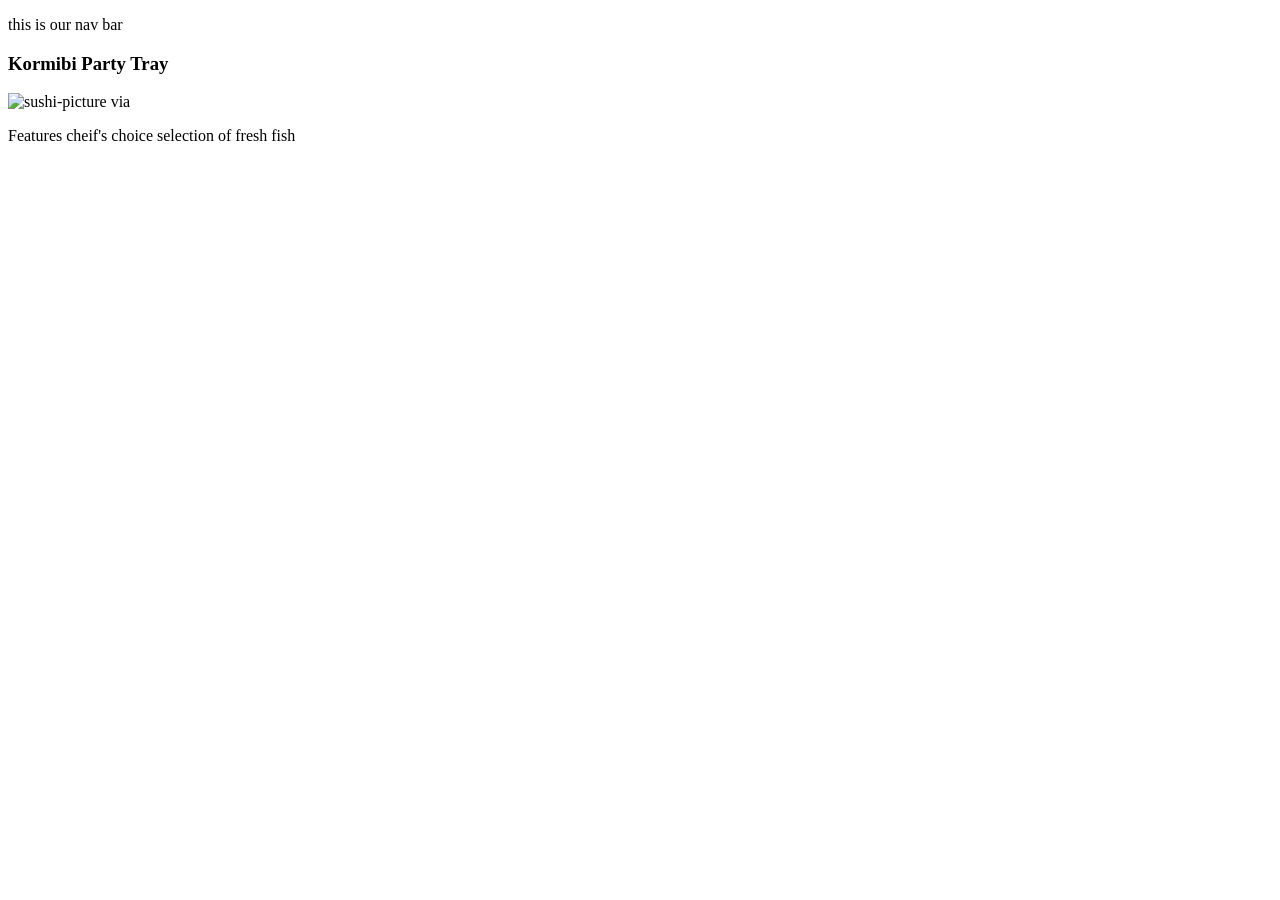
==== catering.html @ 0e16acd1 "push" ====
<!DOCTYPE html>
<html lang="en">
<head>
    <meta charset="UTF-8">
    <meta name="viewport" content="width=device-width, initial-scale=1.0">
    <title>Catering</title>
    <link rel="stylesheet" href="style.css">
</head>
<body>
    <head> 
        <P> this is our nav bar</P>
    </head>
    <main>
        <h3>Kormibi Party Tray</h3>
        <img src="" alt="sushi-picture via "/>
        <p>Features cheif's choice selection of fresh fish</p>
    </main>
</body>
</html>
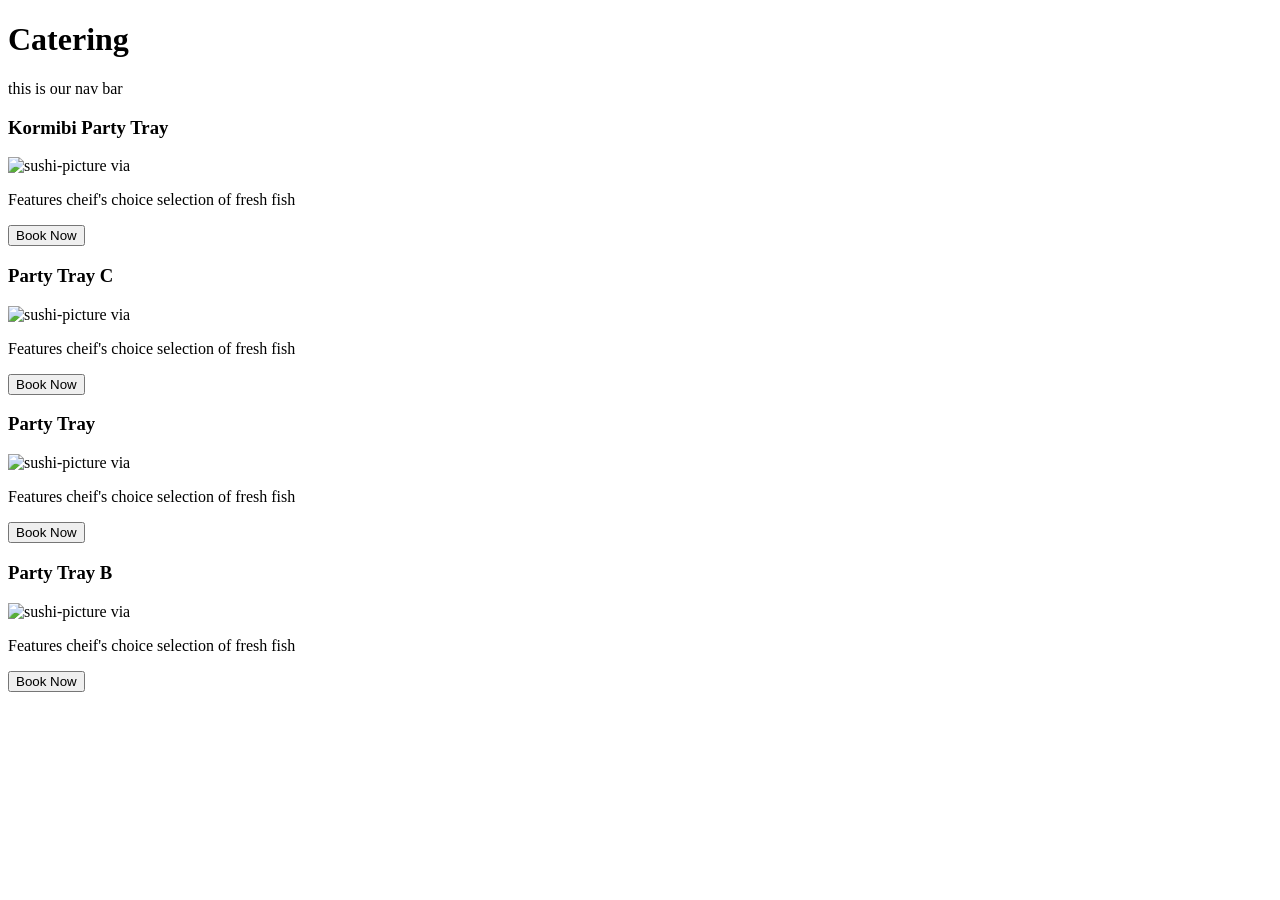
==== commit d4a7f627: "saving" ====
--- a/catering.html
+++ b/catering.html
@@ -6,14 +6,36 @@
     <title>Catering</title>
     <link rel="stylesheet" href="style.css">
 </head>
-<body>
+<body id="bodycatering">
     <head> 
+        <h1> Catering</h1>
         <P> this is our nav bar</P>
     </head>
     <main>
+      <div class="row1">
+       <div>
         <h3>Kormibi Party Tray</h3>
         <img src="" alt="sushi-picture via "/>
         <p>Features cheif's choice selection of fresh fish</p>
+        <button>Book Now</button>
+        <h3>Party Tray C</h3>
+        <img src="" alt="sushi-picture via "/>
+        <p>Features cheif's choice selection of fresh fish</p>
+        <button>Book Now</button>
+       </div>
+      </div>
+       <div>
+        <h3>Party Tray</h3>
+        <img src="" alt="sushi-picture via "/>
+        <p>Features cheif's choice selection of fresh fish</p>
+        <button>Book Now</button>
+       </div>
+        <h3>Party Tray B</h3>
+        <img src="" alt="sushi-picture via "/>
+        <p>Features cheif's choice selection of fresh fish</p>
+        <button>Book Now</button>
+       </div>
+      </div>
     </main>
 </body>
 </html>
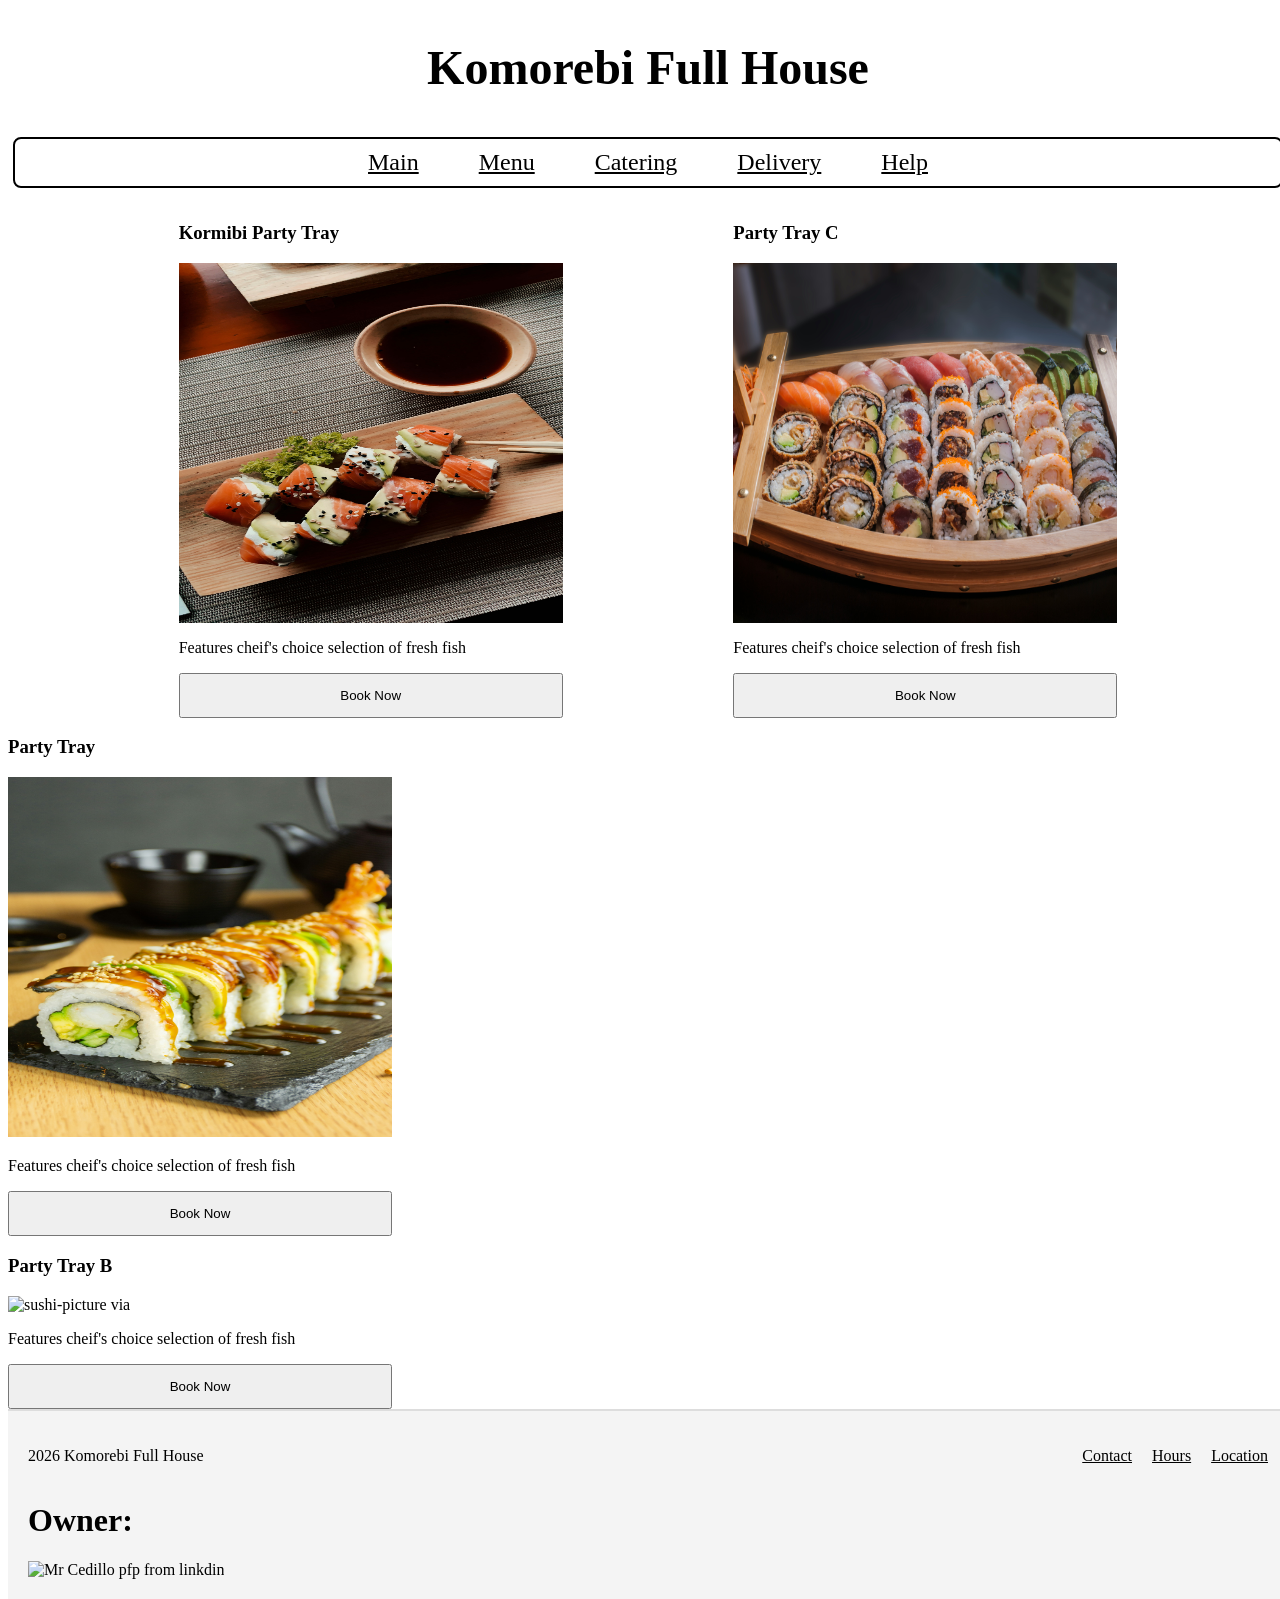
==== commit b6d0d24a: "cool" ====
--- a/catering.html
+++ b/catering.html
@@ -6,36 +6,57 @@
     <title>Catering</title>
     <link rel="stylesheet" href="style.css">
 </head>
+
 <body id="bodycatering">
-    <head> 
-        <h1> Catering</h1>
-        <P> this is our nav bar</P>
-    </head>
+    <header> 
+   <h1>Komorebi Full House</h1>
+      <div class="navbar"> 
+            <a href="../">Main</a>
+            <a href="../">Menu</a>
+            <a href="catering.html">Catering</a> 
+            <a href="../">Delivery</a>
+            <a href="../">Help</a>
+      </div> 
+</header>
+
     <main>
       <div class="row1">
-       <div>
+       <div class="section_2">
         <h3>Kormibi Party Tray</h3>
-        <img src="" alt="sushi-picture via "/>
-        <p>Features cheif's choice selection of fresh fish</p>
-        <button>Book Now</button>
-        <h3>Party Tray C</h3>
-        <img src="" alt="sushi-picture via "/>
+        <img class="imgcool" src="images/shushi tray 1.jpg" alt="sushi-picture by Derek Duran via unsplash "/>
         <p>Features cheif's choice selection of fresh fish</p>
         <button>Book Now</button>
        </div>
-      </div>
-       <div>
-        <h3>Party Tray</h3>
-        <img src="" alt="sushi-picture via "/>
+       <div class="section_2">
+        <h3>Party Tray C</h3>
+        <img  class="imgcool" src="images/shushi tray 2.jpg" alt="sushi-picture by Riccardo Bergamini via unsplash "/>
         <p>Features cheif's choice selection of fresh fish</p>
         <button>Book Now</button>
        </div>
+      </div>  
+        <h3>Party Tray</h3>
+        <img class="imgcool" src="images/shushi tray 3.jpg" alt="sushi-picture by Anthony Espinosa via unsplash "/>
+        <p>Features cheif's choice selection of fresh fish</p>
+        <button>Book Now</button>
+       
         <h3>Party Tray B</h3>
         <img src="" alt="sushi-picture via "/>
         <p>Features cheif's choice selection of fresh fish</p>
         <button>Book Now</button>
-       </div>
-      </div>
+      
     </main>
+    <footer> 
+     <div class="footer-content"> 
+             <p> 2026 Komorebi Full House</p>
+                   <div class="footer-links">
+                        <a href="#">Contact</a> 
+                        <a href="#">Hours</a> 
+                        <a href="#">Location</a>
+                    </div> 
+     </div> 
+           <h1> Owner: </h1>
+     <img  src="https://media.licdn.com/dms/image/v2/C5603AQH3FKN1zI3ymQ/profile-displayphoto-shrink_200_200/profile-displayphoto-shrink_200_200/0/1637773058748?e=2147483647&v=beta&t=PsDggjW3Az8gdaBRK5krlSEKOlL8zmEQRUM4m4qN1qA"alt="Mr Cedillo pfp from linkdin"/> 
+   </footer>
+
 </body>
 </html>
--- a/style.css
+++ b/style.css
@@ -0,0 +1,67 @@
+*{
+    box-sizing: border-box;
+}
+.navbar { 
+display: flex; 
+border: 2px solid #000000; 
+width: 100%; border-radius: 8px; 
+gap: 20px; 
+margin:10px; 
+justify-content: center; flex-wrap: wrap; 
+} 
+
+.navbar a { 
+padding: 10px 20px;
+ color: #000000; 
+} 
+header { 
+display: flex;
+flex-direction: column; 
+justify-content: space-between; 
+align-items: center; 
+color:#000000; 
+font-size: x-large;
+ margin:5px;
+ }
+/* header */
+body{
+    width:100vw;
+    height: 100vh;
+
+.imgcool{
+    width: 30vw;
+    height: 40vh;
+}
+
+button{
+    width: 30vw;
+    height: 5vh;
+}
+.row1{
+    display: flex;
+    flex-direction: row;
+    justify-content: space-evenly;
+}
+.section_2{
+    display: flex;
+    flex-direction: column;
+}
+/* footer */
+footer  { 
+padding: 20px; 
+background-color: #f4f4f4; 
+border-top: 2px solid #ddd; }
+
+ .footer-content { 
+display: flex; 
+Justify-content:
+space-between; 
+align-items: center; 
+} 
+.footer-links { 
+display: flex; 
+gap: 20px; 
+} 
+
+.footer-links a {
+ color: black; }
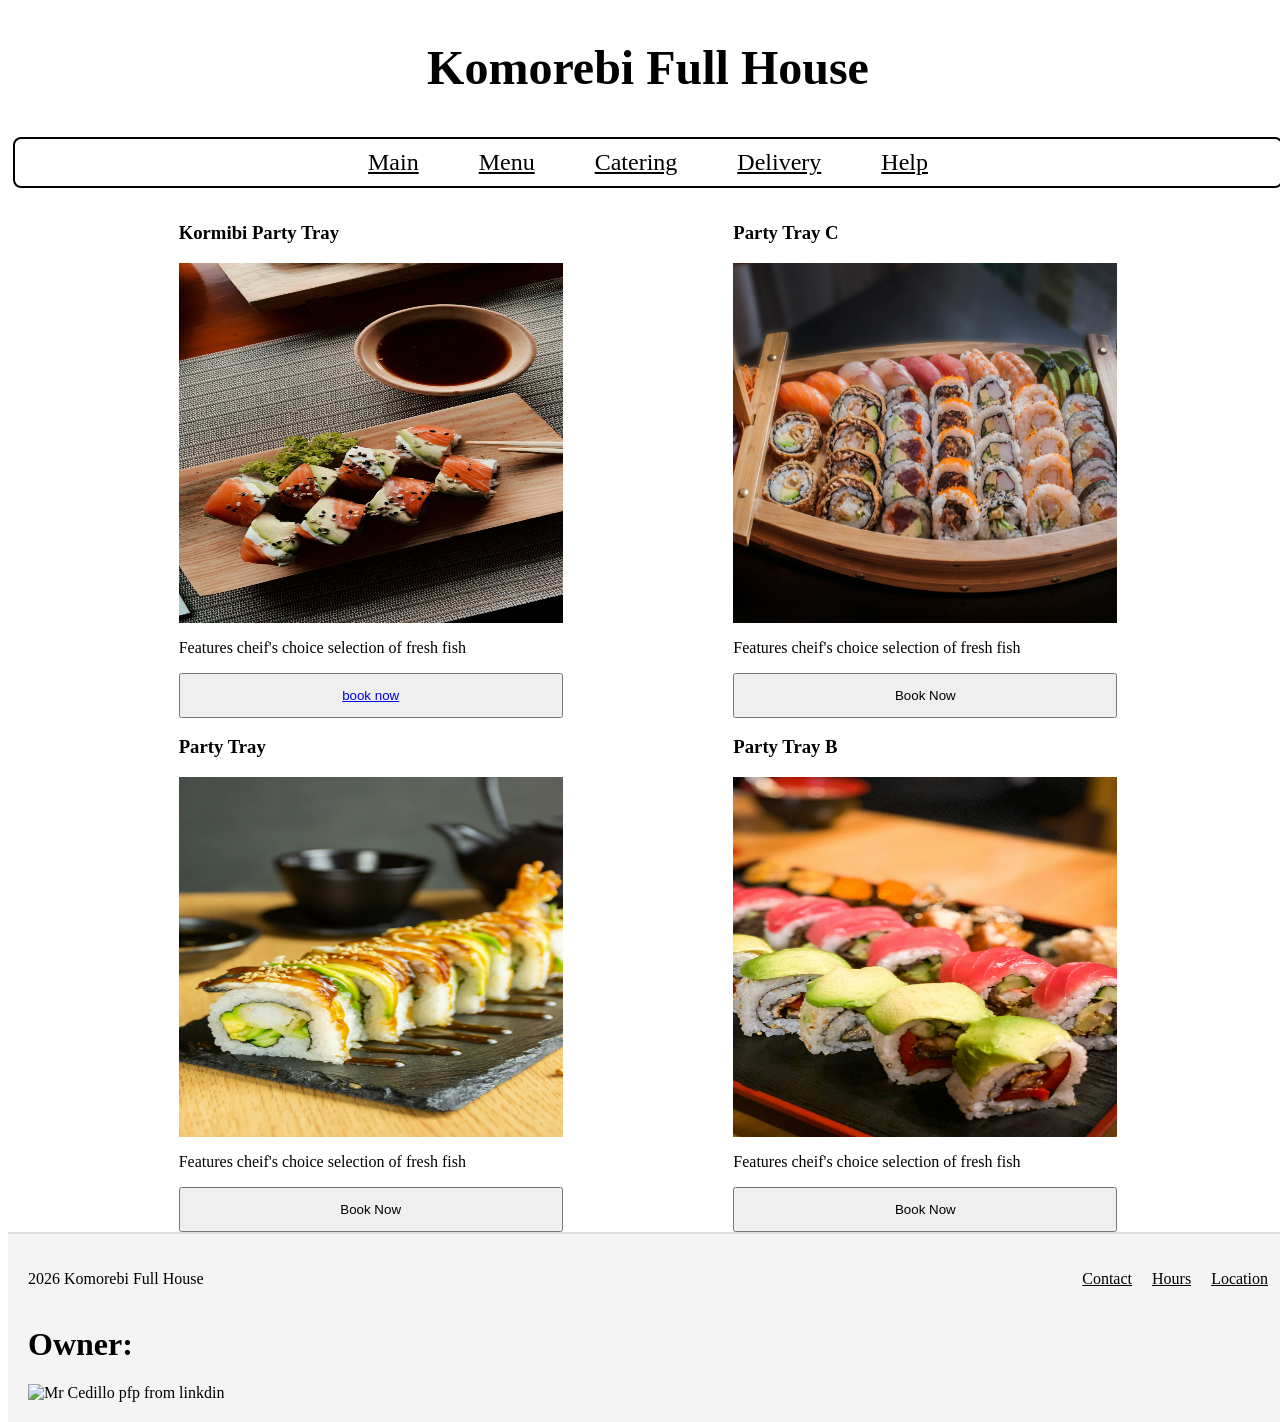
==== commit f3a90ee4: "saving" ====
--- a/catering.html
+++ b/catering.html
@@ -4,7 +4,7 @@
     <meta charset="UTF-8">
     <meta name="viewport" content="width=device-width, initial-scale=1.0">
     <title>Catering</title>
-    <link rel="stylesheet" href="style.css">
+    <link rel="stylesheet" href="catering.css">
 </head>
 
 <body id="bodycatering">
@@ -25,7 +25,8 @@
         <h3>Kormibi Party Tray</h3>
         <img class="imgcool" src="images/shushi tray 1.jpg" alt="sushi-picture by Derek Duran via unsplash "/>
         <p>Features cheif's choice selection of fresh fish</p>
-        <button>Book Now</button>
+        <button href="booknow.html" > <a href="booknow.html" >book now</a>
+         </button>
        </div>
        <div class="section_2">
         <h3>Party Tray C</h3>
@@ -34,16 +35,20 @@
         <button>Book Now</button>
        </div>
       </div>  
+     <div class="row2">
+      <div class="section_2">
         <h3>Party Tray</h3>
         <img class="imgcool" src="images/shushi tray 3.jpg" alt="sushi-picture by Anthony Espinosa via unsplash "/>
         <p>Features cheif's choice selection of fresh fish</p>
         <button>Book Now</button>
-       
+       </div>
+       <div class="section_2">
         <h3>Party Tray B</h3>
-        <img src="" alt="sushi-picture via "/>
+        <img class="imgcool" src="images/shushi 4.jpg" alt="sushi-picture by Jennifer Latuperisa-Andresen via unsplash"/>
         <p>Features cheif's choice selection of fresh fish</p>
         <button>Book Now</button>
-      
+       </div>
+    </div>
     </main>
     <footer> 
      <div class="footer-content"> 
--- a/catering.css
+++ b/catering.css
@@ -0,0 +1,72 @@
+*{
+    box-sizing: border-box;
+}
+.navbar { 
+display: flex; 
+border: 2px solid #000000; 
+width: 100%; border-radius: 8px; 
+gap: 20px; 
+margin:10px; 
+justify-content: center; flex-wrap: wrap; 
+} 
+
+.navbar a { 
+padding: 10px 20px;
+ color: #000000; 
+} 
+header { 
+display: flex;
+flex-direction: column; 
+justify-content: space-between; 
+align-items: center; 
+color:#000000; 
+font-size: x-large;
+ margin:5px;
+ }
+/* header */
+body{
+    width:100vw;
+    height: 100vh;
+
+.imgcool{
+    width: 30vw;
+    height: 40vh;
+}
+
+button{
+    width: 30vw;
+    height: 5vh;
+}
+.row1{
+    display: flex;
+    flex-direction: row;
+    justify-content: space-evenly;
+}
+.row2{
+    display: flex;
+    flex-direction: row;
+    justify-content: space-evenly;
+}
+.section_2{
+    display: flex;
+    flex-direction: column;
+}
+/* footer */
+footer  { 
+padding: 20px; 
+background-color: #f4f4f4; 
+border-top: 2px solid #ddd; }
+
+ .footer-content { 
+display: flex; 
+Justify-content:
+space-between; 
+align-items: center; 
+} 
+.footer-links { 
+display: flex; 
+gap: 20px; 
+} 
+
+.footer-links a {
+ color: black; }
